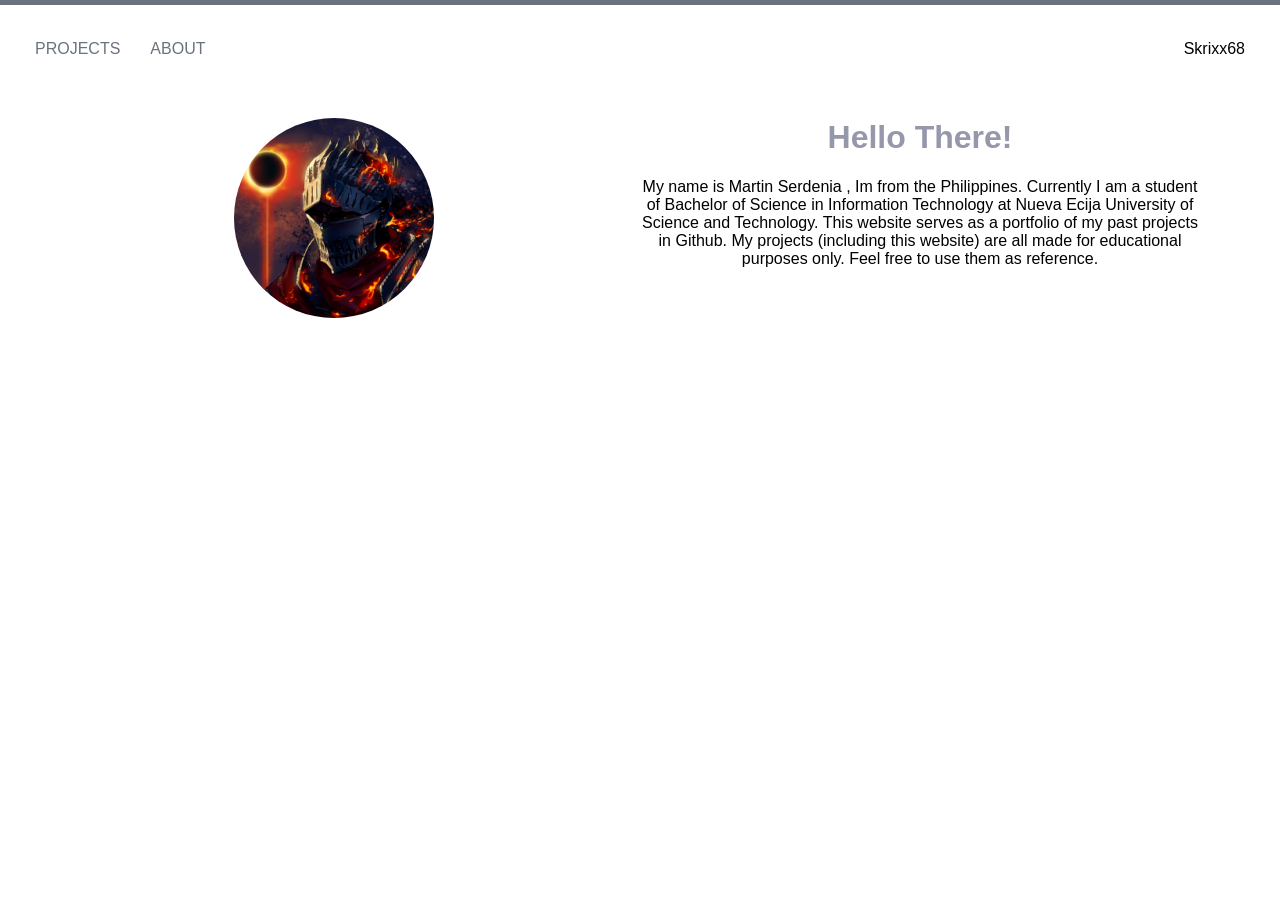
==== about.html @ 0dae861f "first" ====
<!DOCTYPE html>
<html lang="en">
  <head>
    <meta charset="UTF-8" />
    <meta http-equiv="X-UA-Compatible" content="IE=edge" />
    <meta name="viewport" content="width=device-width, initial-scale=1.0" />
    <link rel="stylesheet" href="styles.css" />
    <title>Skrixx68 About</title>
  </head>
  <body>
    <div class="container">
      <div class="navbar-wrapper">
        <div class="left-side">
          <div class="navbar-link-wrapper">
            <a href="index.html">Projects</a>
          </div>
          <div class="navbar-link-wrapper">
            <a href="index.html">About</a>
          </div>
        </div>
        <div class="right-side">
          <div class="brand">
            <div>Skrixx68</div>
          </div>
        </div>
      </div>
      <div class="two-column-wrapper">
        <div class="one-column-wrapper">
          <div class="profile-image-wrapper">
            <img src="/img/profile.png" alt="" />
          </div>
        </div>
        <div class="profile-content-wrapper">
          <h1>Hello There!</h1>
          <p>
            My name is Martin Serdenia , Im from the Philippines. Currently I am
            a student of Bachelor of Science in Information Technology at Nueva
            Ecija University of Science and Technology. This website serves as a
            portfolio of my past projects in Github. My projects (including this
            website) are all made for educational purposes only. Feel free to
            use them as reference.
          </p>
        </div>
      </div>
    </div>
  </body>
</html>
---- styles.css ----
/* Global Styles */
body {
  margin: 0px;
  font-family: "Segoe UI", Tahoma, Geneva, Verdana, sans-serif;
}

.container {
  display: grid;
  grid-template-columns: 1fr;
}

/* Nav Bar Styles*/
.navbar-wrapper {
  display: flex;
  justify-content: space-between;
  padding: 35px;
  border-top: 5px solid #6a737d;
}

.left-side {
  display: flex;
}

.navbar-wrapper > .left-side > div {
  margin-right: 30px;
  font-size: medium;
  text-transform: uppercase;
}

.navbar-link-wrapper {
  height: 22px;
  border-bottom: 1px solid transparent;
  transition: border-bottom 0.5s;
}

.navbar-link-wrapper a {
  color: #6a737d;
  text-decoration: none;
  transition: color 0.5s;
}

.navbar-link-wrapper:hover {
  border-bottom: solid 1px #959da5;
}

.navbar-link-wrapper a:hover {
  color: black;
}

/* Projects Styles*/
.portfolio-items-wrapper {
  display: grid;
  grid-template-columns: 1fr 1fr 1fr;
}

.portfolio-item-wrapper {
  position: relative;
}

.portfolio-img-background {
  background-size: cover;
  background-position: left;
  background-repeat: no-repeat;
  height: 400px;
  width: 100%;
}

.img-text-wrapper {
  position: absolute;
  top: 0;
  display: flex;
  flex-direction: column;
  justify-content: center;
  align-items: center;
  height: 100%;
  text-align: center;
  padding-left: 22%;
  padding-right: 100px;
}

.img-text-wrapper .subtitle {
  transition: 1s;
  color: transparent;
}

.image-blur {
  transition: 1s;
  filter: brightness(10%);
}

.img-text-wrapper:hover .subtitle {
  color: lightseagreen;
  font-weight: 600;
}

.title-wrapper p {
  text-align: center;
  font-size: 30px;
  color: white;
}

.two-column-wrapper {
  display: grid;
  grid-template-columns: 1fr 1fr;
}

/* About style */

.profile-image-wrapper img {
  border-radius: 50%;
}

.profile-content-wrapper {
  text-align: center;
  padding-right: 80px;
}

.profile-content-wrapper h1 {
  color: rgb(149, 152, 170);
}

.one-column-wrapper {
  flex-direction: column;
  justify-content: center;
  align-items: center;
  height: 80%;
  text-align: center;
  padding-left: 20%;
  padding-right: 100px;
  padding-top: 20px;
  display: grid;
  grid-template-columns: 1fr;
}
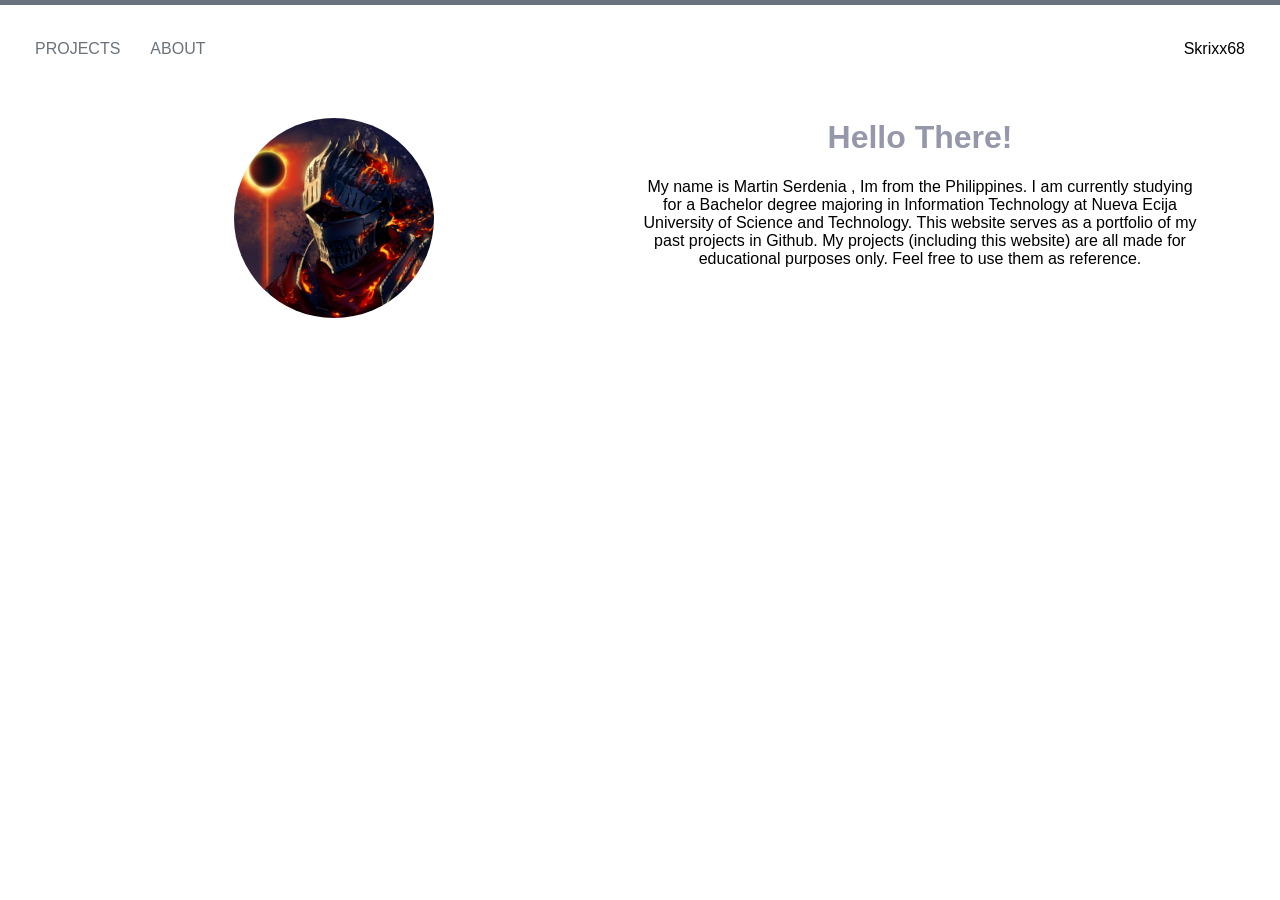
==== commit 56f48cf6: "fix english.exe" ====
--- a/about.html
+++ b/about.html
@@ -33,12 +33,12 @@
         <div class="profile-content-wrapper">
           <h1>Hello There!</h1>
           <p>
-            My name is Martin Serdenia , Im from the Philippines. Currently I am
-            a student of Bachelor of Science in Information Technology at Nueva
-            Ecija University of Science and Technology. This website serves as a
-            portfolio of my past projects in Github. My projects (including this
-            website) are all made for educational purposes only. Feel free to
-            use them as reference.
+            My name is Martin Serdenia , Im from the Philippines. I am currently
+            studying for a Bachelor degree majoring in Information Technology at
+            Nueva Ecija University of Science and Technology. This website
+            serves as a portfolio of my past projects in Github. My projects
+            (including this website) are all made for educational purposes only.
+            Feel free to use them as reference.
           </p>
         </div>
       </div>
